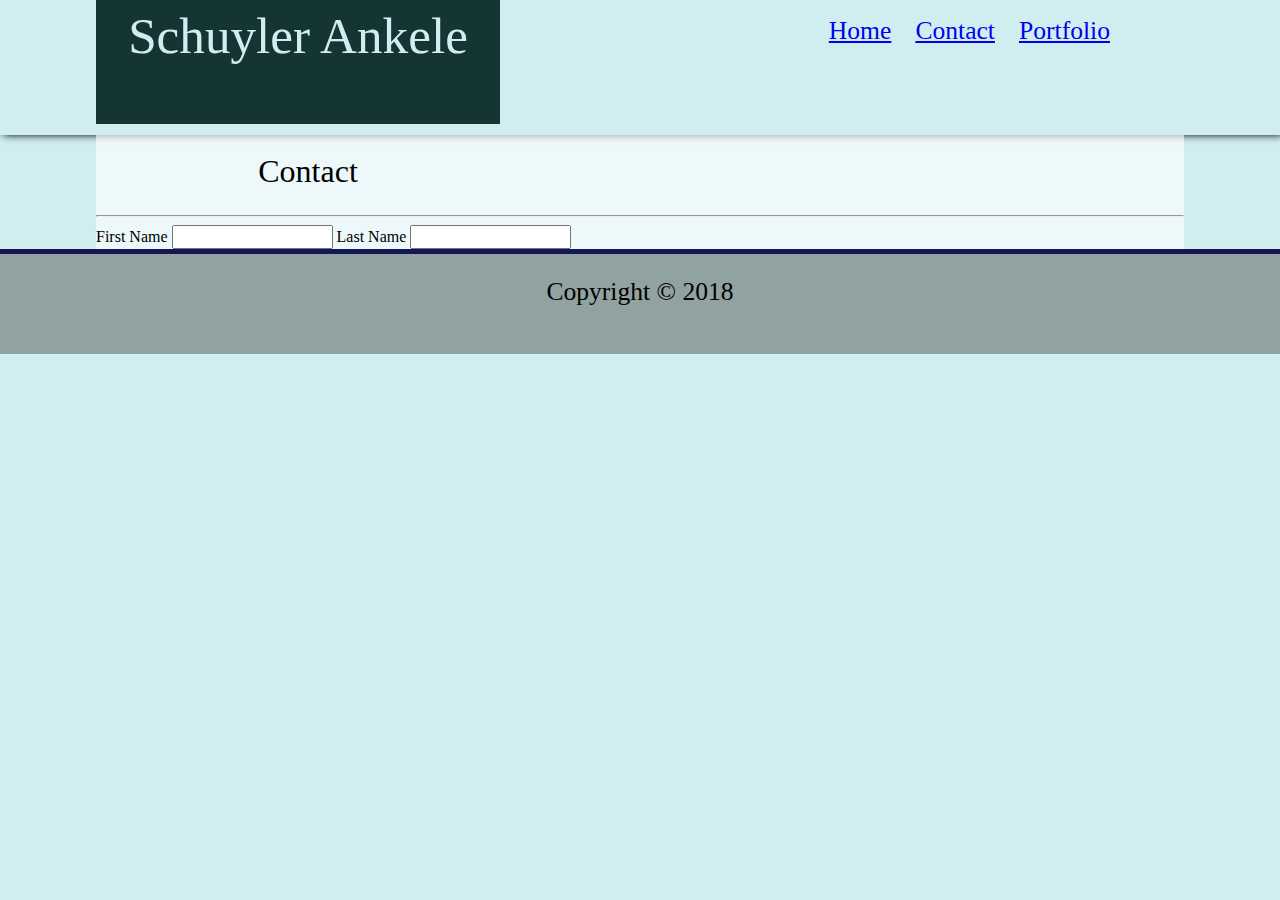
==== contact.html @ 06b3e86e "Updates" ====
<!DOCTYPE html>
<html class="no-js"> 
    <head>
        <meta charset="utf-8">
        <meta http-equiv="X-UA-Compatible" content="IE=edge">
        <title>Schuyler Ankele - Full-Stack Developer</title>
        <meta name="description" content="">
        <meta name="viewport" content="width=device-width, initial-scale=1">
        <link href="https://fonts.googleapis.com/css?family=PT+Sans|PT+Sans+Narrow:700" rel="stylesheet">
        <link rel="stylesheet" type="text/css" href="assets/css/reset.css">
        <link rel="stylesheet" type="text/css" href="assets/css/style.css">
        
    </head>
    <body>
        <header>
            <h1 class="name">Schuyler Ankele</h1>
            <nav>
                <ul class="links">
                    <li><a href="index.html">Home</a></li>
                    <li><a href="contact.html">Contact</a></li>
                    <li><a href="portfolio.html">Portfolio</a></li>
                </ul>
            </nav>
        </header>
        <div class='main-content'>
                <h2>Contact</h2>
                <hr>
                <section>
                    <form>
                        <label for="firstName">
                            First Name
                        </label>
                        <input id="firstName" type="text">
                        <label for="lastName">
                            Last Name
                        </label>
                        <input id="lastName" type="text">
                    </form>
                </section>
        </div>
        <footer>
            <h3>Copyright &copy; 2018</h3>
        </footer>
    </body>
</html>
---- assets/css/style.css ----
/**
*   Basic CSS styling for Homework 1 - Portfolio
*   Schuyler Ankele
*   University of Denver Bootcamp 2018
**/

/*  Global CSS Variables */
:root{
    --lightBlue: rgb(208, 238, 240);
    --bone:rgb(254, 250, 227);
    --deepBlue: #153535;
    --shadow:rgba(239, 242, 208, 0.4);
}


/*  Global Fonts */
*{
    font-family: 'PT Sans Narrow', sans-serif;
    font-family: 'PT Sans', sans-serif;
}


body{
    background-color:var(--lightBlue);
}
h1{
    font-size: 30px;
    font-size: 4vw;
}
header{
    height: 15vh;
    box-shadow: 3px 0px 8px black;
}

.name{
    position: relative;
    margin-left: 7.5%;
    margin-left: 7.5vw;
    width: 30%;
    width: 30vw;
    height: 11.5vh;
    background-color: var(--deepBlue);
    color: var(--lightBlue);
    padding: 10px;
    text-align: center;
}
.name:hover{
    
}

nav .links{
    position: absolute;
    top:18px;
    right: 12.5%;
    right: 12.5vw;
}
nav .links li{
    display: inline;
    margin-top: 2vh;
    padding: 10px;
    font-size: 1em;
    font-size: 2vw;
    transition: all .2s;
}
nav .links li:hover{
    text-shadow: 3px 3px 7px var(--shadow);
}
.main-content{
    position: relative;
    margin-left: 7.5%;
    margin-left: 7.5vw;
    width: 85%;
    width: 85vw;
    background-color: rgba(255,255,255,0.6);
    
}
.main-content h2{
    width:30%;
    width:30vw;
    text-align: center;
    font-size: 2em;
    font-size: 2.5vw;
    padding: 20px;
}
p{
    position: relative;
    width: 80%;
    width: 60vw;
    margin-left: 10%;
    margin-left: 10vw;
    padding: 20px;
    font-size: 1.7vw;
}
p img{
    float: left;
    padding-right: 15px;
    width: 30%;
    width: 30vw;
}
footer{
    text-align: center;
    font-size: 2em;
    font-size: 2vw;
    height: 100px;
    background-color: rgba(49, 50, 39, 0.4);
    border-top: 5px solid rgb(22, 22, 87)
}
footer h3{
    margin-top: 25px;
}
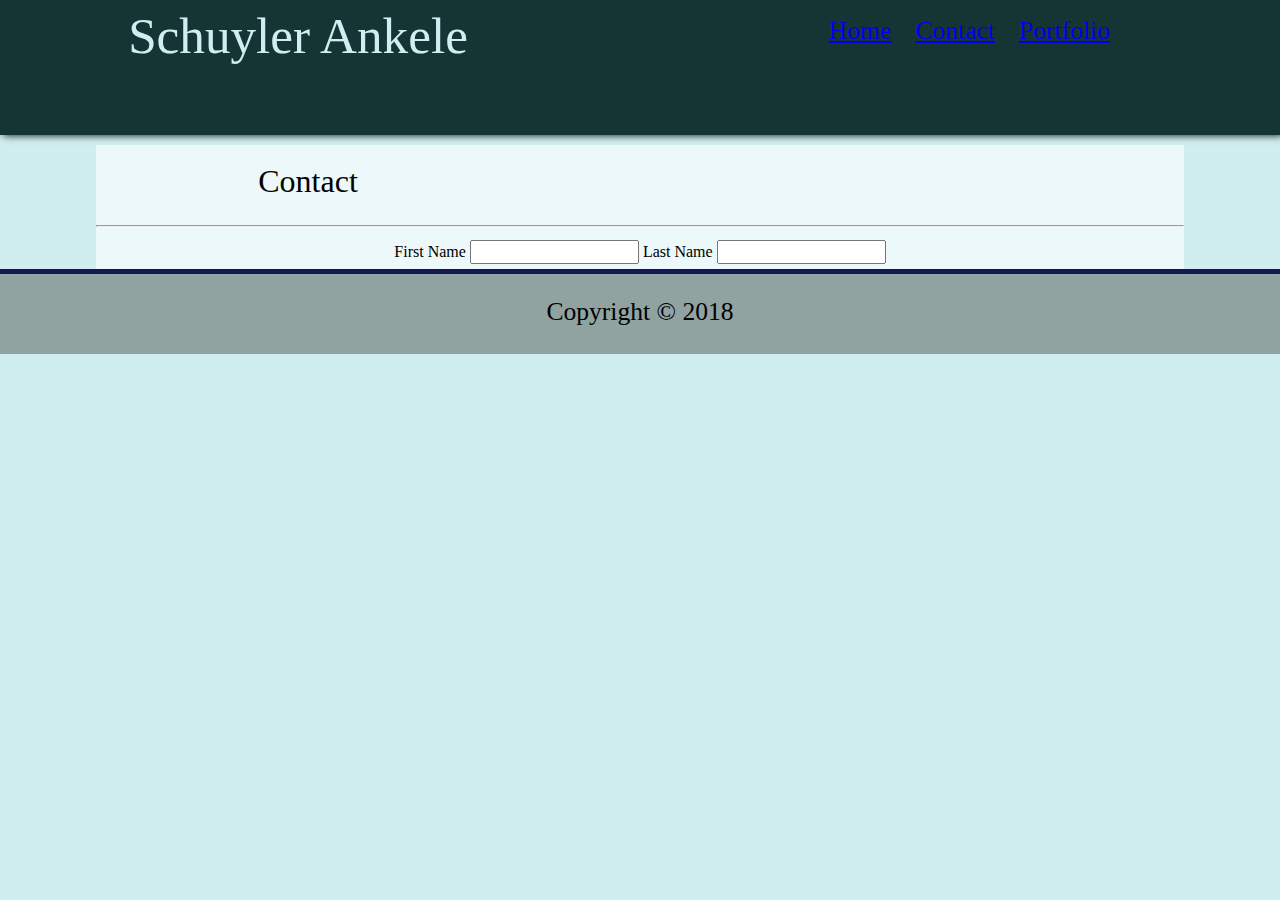
==== commit c8afc0d4: "More changes to CSS" ====
--- a/contact.html
+++ b/contact.html
@@ -26,7 +26,7 @@
                 <h2>Contact</h2>
                 <hr>
                 <section>
-                    <form>
+                    <form id="contact">
                         <label for="firstName">
                             First Name
                         </label>
@@ -35,6 +35,7 @@
                             Last Name
                         </label>
                         <input id="lastName" type="text">
+                        <br>
                     </form>
                 </section>
         </div>
--- a/assets/css/style.css
+++ b/assets/css/style.css
@@ -17,11 +17,18 @@
 *{
     font-family: 'PT Sans Narrow', sans-serif;
     font-family: 'PT Sans', sans-serif;
+    
 }
 
 
 body{
-    background-color:var(--lightBlue);
+    /* background-image: url('../images/nighttime.jpg');
+    background-attachment: fixed;*/
+    background-image: url('../images/nighttime.jpg');
+    background-size: 100vw;
+    background-position: cover, contain;
+    background-position-y:-200px; 
+    background-color:rgb(208, 238, 240);
 }
 h1{
     font-size: 30px;
@@ -29,16 +36,15 @@
 }
 header{
     height: 15vh;
+    background-color: var(--deepBlue);
     box-shadow: 3px 0px 8px black;
 }
-
 .name{
     position: relative;
     margin-left: 7.5%;
     margin-left: 7.5vw;
     width: 30%;
     width: 30vw;
-    height: 11.5vh;
     background-color: var(--deepBlue);
     color: var(--lightBlue);
     padding: 10px;
@@ -47,7 +53,9 @@
 .name:hover{
     
 }
+nav{
 
+}
 nav .links{
     position: absolute;
     top:18px;
@@ -65,6 +73,18 @@
 nav .links li:hover{
     text-shadow: 3px 3px 7px var(--shadow);
 }
+.link li a:link{
+    text-decoration: none;
+}
+p{
+    position: relative;
+    width: 80%;
+    width: 60vw;
+    margin-left: 10%;
+    margin-left: 10vw;
+    padding: 20px;
+    font-size: 1.7vw;
+}
 .main-content{
     position: relative;
     margin-left: 7.5%;
@@ -81,15 +101,7 @@
     font-size: 2em;
     font-size: 2.5vw;
     padding: 20px;
-}
-p{
-    position: relative;
-    width: 80%;
-    width: 60vw;
-    margin-left: 10%;
-    margin-left: 10vw;
-    padding: 20px;
-    font-size: 1.7vw;
+    margin-top: 10px;
 }
 p img{
     float: left;
@@ -101,10 +113,21 @@
     text-align: center;
     font-size: 2em;
     font-size: 2vw;
-    height: 100px;
+    height: 80px;
     background-color: rgba(49, 50, 39, 0.4);
     border-top: 5px solid rgb(22, 22, 87)
 }
 footer h3{
     margin-top: 25px;
+}
+/**
+*   Styles for Contact Page
+**/
+#contact{
+    text-align: center;
+    padding: 5px;
+    
+}
+#contact input{
+    padding-right: 10px;
 }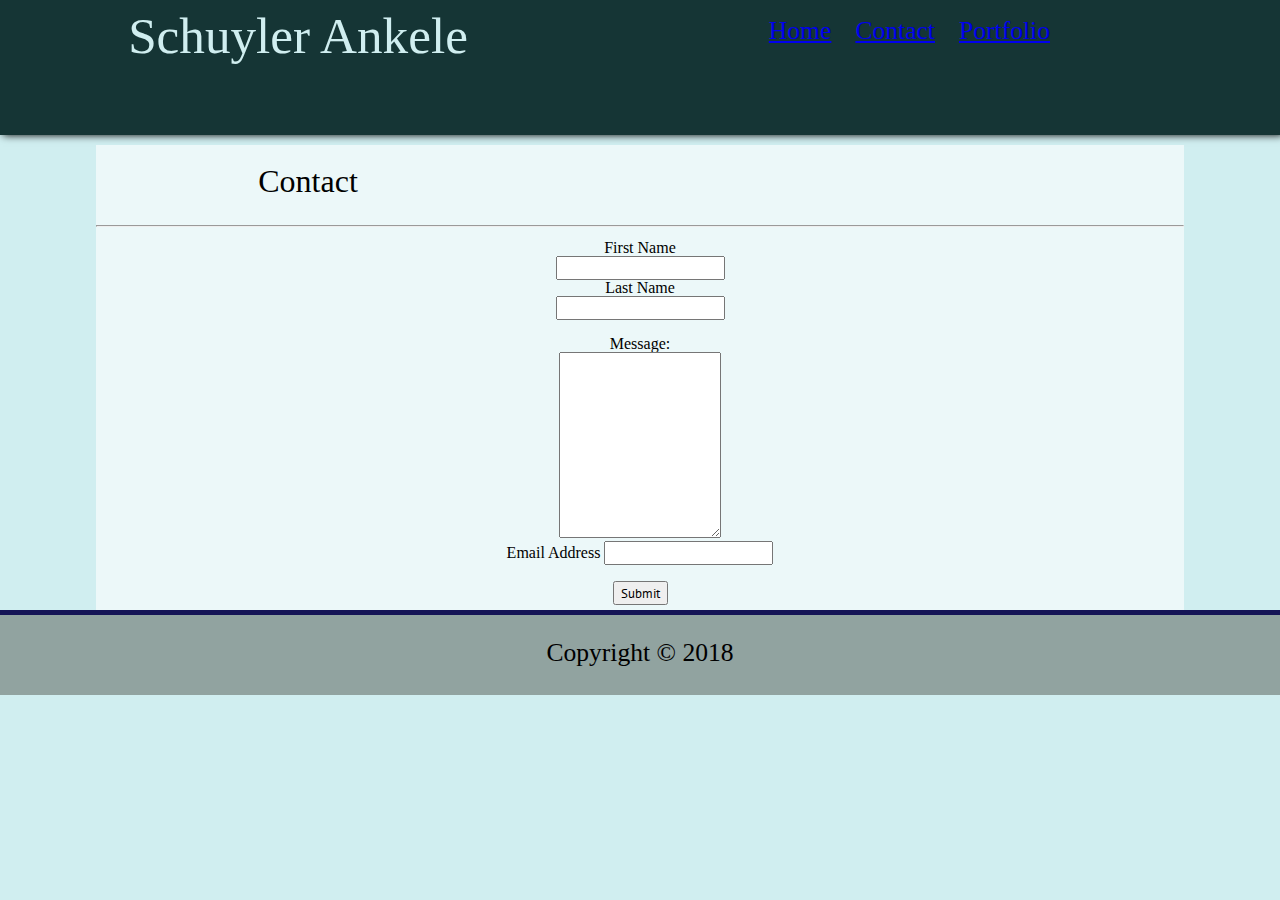
==== commit 24746d38: "Add fontawesome icons and Ubuntu font" ====
--- a/contact.html
+++ b/contact.html
@@ -6,8 +6,10 @@
         <title>Schuyler Ankele - Full-Stack Developer</title>
         <meta name="description" content="">
         <meta name="viewport" content="width=device-width, initial-scale=1">
+        <link rel="stylesheet" type="text/css" href="assets/css/reset.css">
         <link href="https://fonts.googleapis.com/css?family=PT+Sans|PT+Sans+Narrow:700" rel="stylesheet">
-        <link rel="stylesheet" type="text/css" href="assets/css/reset.css">
+        <link href="https://fonts.googleapis.com/css?family=Ubuntu" rel="stylesheet">
+        <link rel="stylesheet" href="https://use.fontawesome.com/releases/v5.0.13/css/all.css" integrity="sha384-DNOHZ68U8hZfKXOrtjWvjxusGo9WQnrNx2sqG0tfsghAvtVlRW3tvkXWZh58N9jp" crossorigin="anonymous">
         <link rel="stylesheet" type="text/css" href="assets/css/style.css">
         
     </head>
@@ -17,8 +19,17 @@
             <nav>
                 <ul class="links">
                     <li><a href="index.html">Home</a></li>
-                    <li><a href="contact.html">Contact</a></li>
+                    <li><a href="contact.html" class="active">Contact</a></li>
                     <li><a href="portfolio.html">Portfolio</a></li>
+                    <li class="brand">
+                        <a class="" href="https://github.com/shoesCodeFor"><i class="fab fa-github fa-2x"></i></a>
+                    </li>
+                    <li class="brand">
+                        <a class="" href="#"><i class="fab fa-twitter fa-2x"></i></a>
+                    </li>
+                    <li class="brand">
+                        <a class="" href="#"><i class="fab fa-linkedin fa-2x"></i></a>
+                    </li> 
                 </ul>
             </nav>
         </header>
@@ -27,15 +38,39 @@
                 <hr>
                 <section>
                     <form id="contact">
-                        <label for="firstName">
-                            First Name
-                        </label>
-                        <input id="firstName" type="text">
-                        <label for="lastName">
-                            Last Name
-                        </label>
-                        <input id="lastName" type="text">
+                        <div id="nameInputs">
+                            <div class="nameDiv">
+                                <label for="firstName">
+                                    First Name
+                                </label>
+                                <br>
+                                <input id="firstName" type="text">
+                            </div>
+                            <div class="nameDiv">
+                                <label for="lastName">
+                                    Last Name
+                                  </label>
+                                  <br>
+                                <input id="lastName" type="text">
+                            </div>
+                            
+                        </div>
+                        
                         <br>
+                        <div id="messageInput">
+                            <label for="message">Message:</label><br>
+                            <textarea name="message" id="message" rows="10"></textarea>
+                        </div>
+                        <div id="emailInput">
+                            <label for="email">
+                                Email Address
+                            </label>
+                            <input id="email" type="email">
+                        </div>
+                        <br>
+                        <button onclick="submit" class="submission">
+                            Submit
+                        </button>
                     </form>
                 </section>
         </div>
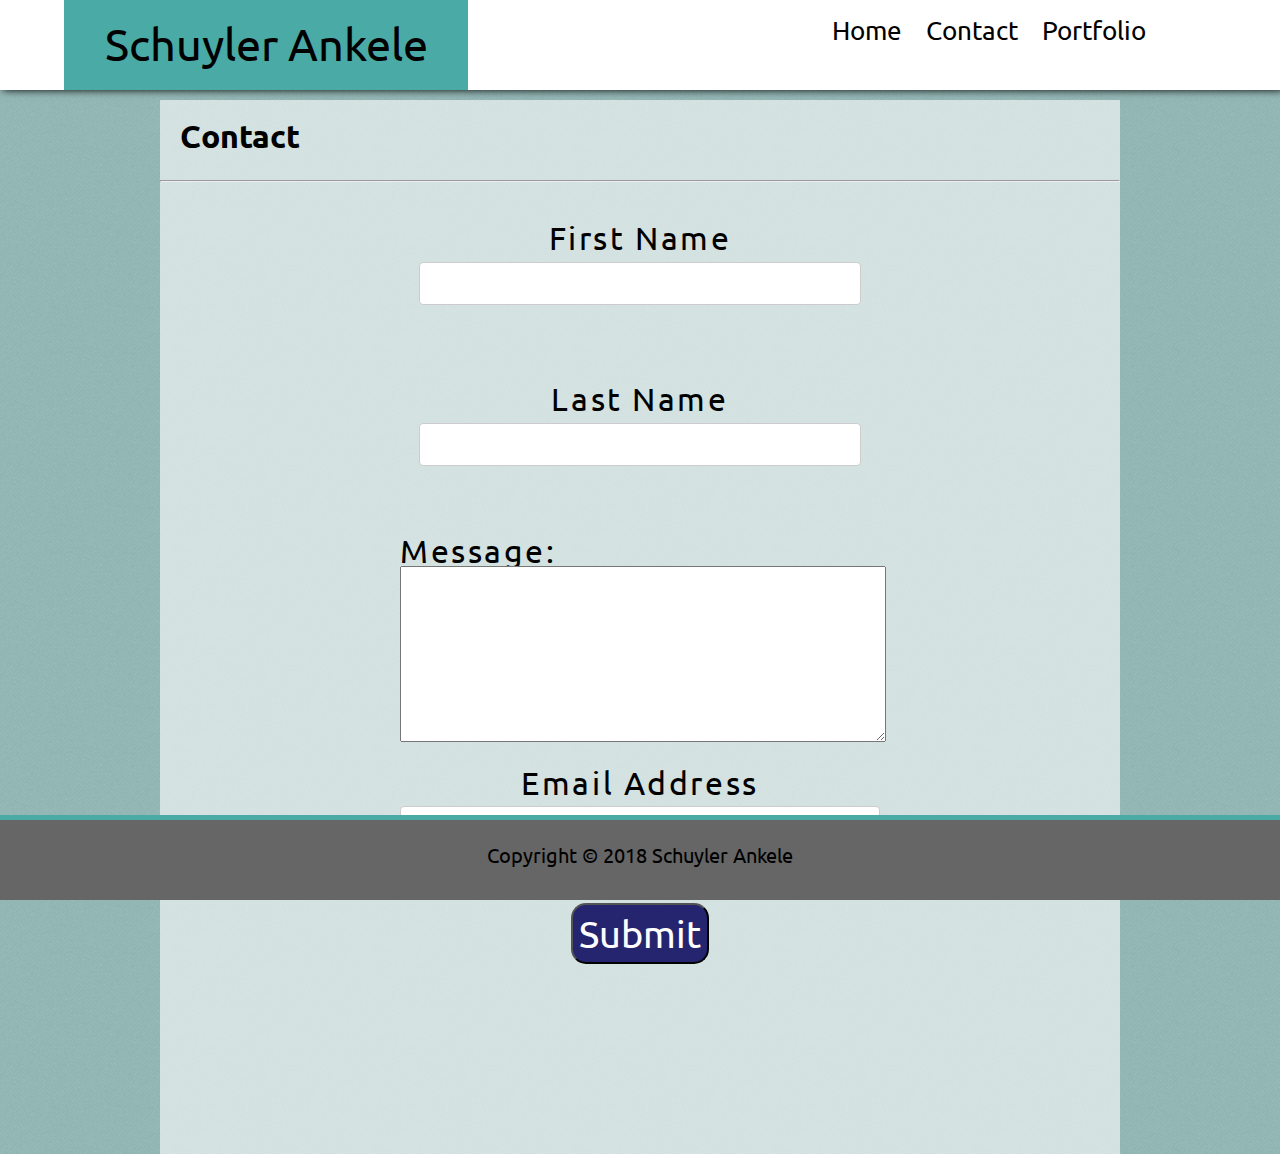
==== commit 230ca01f: "Update for submission" ====
--- a/contact.html
+++ b/contact.html
@@ -15,8 +15,10 @@
     </head>
     <body>
         <header>
-            <h1 class="name">Schuyler Ankele</h1>
             <nav>
+                <div class="name">
+                    <h1>Schuyler Ankele</h1>
+                </div>
                 <ul class="links">
                     <li><a href="index.html">Home</a></li>
                     <li><a href="contact.html" class="active">Contact</a></li>
@@ -33,7 +35,8 @@
                 </ul>
             </nav>
         </header>
-        <div class='main-content'>
+        <div class="container">
+            <div class='main-content'>
                 <h2>Contact</h2>
                 <hr>
                 <section>
@@ -65,6 +68,7 @@
                             <label for="email">
                                 Email Address
                             </label>
+                            <br>
                             <input id="email" type="email">
                         </div>
                         <br>
@@ -73,9 +77,11 @@
                         </button>
                     </form>
                 </section>
+            </div>
         </div>
+        
         <footer>
-            <h3>Copyright &copy; 2018</h3>
+            <h3>Copyright &copy; 2018 Schuyler Ankele</h3>
         </footer>
     </body>
 </html>--- a/assets/css/style.css
+++ b/assets/css/style.css
@@ -4,63 +4,85 @@
 *   University of Denver Bootcamp 2018
 **/
 
-/*  Global CSS Variables */
+/*  Global CSS Variables 
+Teal color (used for headings and backgrounds): #4aaaa5
+Regular font color (used for paragraphs and all text besides the headings): #777777
+Main header background color: #ffffff
+Main header border color: #cccccc
+Footer background color: #666666
+Main content background color: #ffffff
+Main content border color: #dddddd
+*/
 :root{
-    --lightBlue: rgb(208, 238, 240);
+    /* Spec colors from HW */
+    --teal: #4aaaa5;
+    --reg-font-color: #777777;
+    --main-header: #fff;
+    --main-header-border:#ccc;
+    --footer-background:#666;
+    --main-content-background: #fff;
+    --main-content-border:#ddd;
+    /* Spec fonts for body */
+    --heading-font: 'Georgia', Times, Times New Roman, serif;
+    --regular-font: 'Arial', 'Helvetica Neue', Helvetica, sans-serif;
+
+    --light-blue: rgb(208, 238, 240);
     --bone:rgb(254, 250, 227);
-    --deepBlue: #153535;
+    --deepBlue: rgba(43, 60, 60, 0.7);
     --shadow:rgba(239, 242, 208, 0.4);
 }
 
 
 /*  Global Fonts */
 *{
-    font-family: 'PT Sans Narrow', sans-serif;
-    font-family: 'PT Sans', sans-serif;
-    
-}
+    font-family: 'Ubuntu', sans-serif;
+}
+
 
 
 body{
     /* background-image: url('../images/nighttime.jpg');
     background-attachment: fixed;*/
-    background-image: url('../images/nighttime.jpg');
-    background-size: 100vw;
-    background-position: cover, contain;
-    background-position-y:-200px; 
-    background-color:rgb(208, 238, 240);
-}
-h1{
-    font-size: 30px;
-    font-size: 4vw;
-}
-header{
-    height: 15vh;
-    background-color: var(--deepBlue);
-    box-shadow: 3px 0px 8px black;
-}
+    background-color: var(--main-content-background);
+    background-image: url('../images/tweed-opaque.png');
+    font-family: 'Ubuntu', sans-serif;
+}
+
+
 .name{
     position: relative;
-    margin-left: 7.5%;
-    margin-left: 7.5vw;
+    margin-left: 5%;
+    margin-left: 5vw;
+    height: 75%;
+    max-height: 70px;
     width: 30%;
     width: 30vw;
-    background-color: var(--deepBlue);
     color: var(--lightBlue);
+    background-color: var(--teal);
     padding: 10px;
     text-align: center;
+    font-size: 20px;
+    font-size: 3.5vw;
+}
+.name h1{
+    padding-top: 3%;
 }
 .name:hover{
     
 }
 nav{
+    height: 22vh;
+    max-height: 90px;
+    background-color: var(--main-header);
+    box-shadow: 3px 0px 8px black;
 
 }
 nav .links{
     position: absolute;
-    top:18px;
-    right: 12.5%;
-    right: 12.5vw;
+    top:25px;
+    top:2vh;
+    right: 5%;
+    right:5vw;
 }
 nav .links li{
     display: inline;
@@ -72,50 +94,70 @@
 }
 nav .links li:hover{
     text-shadow: 3px 3px 7px var(--shadow);
-}
-.link li a:link{
+    
+}
+.links li a{
+    color: rgb(0, 0, 0);
+}
+.links li a:hover{
+    color: rgb(189, 189, 252);
+}
+.links li a:link{
     text-decoration: none;
 }
+.brand{
+    position: relative;
+    top:1.4vh;
+}
+header{
+    
+}
 p{
     position: relative;
+    text-align: left;
     width: 80%;
-    width: 60vw;
-    margin-left: 10%;
-    margin-left: 10vw;
+    margin-left: 7.5%;
     padding: 20px;
     font-size: 1.7vw;
 }
+.container{
+    width:100%;
+    text-align: center;
+}
 .main-content{
     position: relative;
+    text-align: center;
     margin-left: 7.5%;
-    margin-left: 7.5vw;
     width: 85%;
-    width: 85vw;
     background-color: rgba(255,255,255,0.6);
+    padding-bottom: 100px;
     
 }
 .main-content h2{
-    width:30%;
-    width:30vw;
-    text-align: center;
+    text-align: left;
+    font-weight: bold;
     font-size: 2em;
     font-size: 2.5vw;
     padding: 20px;
     margin-top: 10px;
 }
 p img{
+    position: relative;
     float: left;
     padding-right: 15px;
     width: 30%;
     width: 30vw;
 }
 footer{
+    position: fixed;
     text-align: center;
     font-size: 2em;
-    font-size: 2vw;
+    font-size: 1.6vw;
     height: 80px;
-    background-color: rgba(49, 50, 39, 0.4);
-    border-top: 5px solid rgb(22, 22, 87)
+    width: 100%;
+    bottom: 0px;
+    background-color: var(--footer-background);
+    border-top: 5px solid var(--teal);
 }
 footer h3{
     margin-top: 25px;
@@ -124,10 +166,195 @@
 *   Styles for Contact Page
 **/
 #contact{
-    text-align: center;
+    position: relative;
+    text-align: center;
+    width: 100%;
+    padding-bottom: 15%;
+    letter-spacing: .2vw;
+    line-height: 1.2em;
+}
+#contact input{
+    width:50%;
+    padding: 12px 20px;
+    margin: 8px 0;
+    display: inline-block;
+    border: 1px solid #ccc;
+    border-radius: 4px;
+    box-sizing: border-box;
+}
+#contact label{
+    font-size: 2em;
+}
+#contact button{
+    position: relative;
+    top:6vh;
+    font-size: 3vw;
+    background-color: rgba(18, 16, 99, 0.9);
+    border-radius: 15px;
+    color: white;
+    padding:6px;
+}
+
+.nameDiv{
+    position: relative;
+    justify-content: center;
+    padding:4%; 
+    top:5%;
+}
+
+#messageInput{
+    position: relative;
+    margin-left: 25%;
+    width: 50%;
+    padding-top: 10px;
+    text-align: left;
+}
+#messageInput label{
+    
+}
+#messageInput textarea{
+    width: 100%;
+}
+
+#messageInput textarea::spelling-error{
+    color: red;
+}
+#emailInput{
+    position: relative;
+    top: 3vh;
+}
+
+/**
+*   Portfolio Page Styles
+**/
+
+
+.projectContainer{
+  
+    padding: 0;
+    margin: 0;
+    list-style: none;
+    display: -webkit-box;
+    display: -moz-box;
+    display: -ms-flexbox;
+    display: -webkit-flex;
+    display:flex;
+    
+    -webkit-flex-flow: row wrap;
+    justify-content: space-around;
+  }
+  .project-item{
+    background-color: rgba(0,0,0,0.1);
+    border-radius: 5px;
+    width: 200px;
+    height: 200px;
+    margin: auto;
+    margin-top:30px;
+    margin-bottom: 5%;
+    transition: all 1s ease;
+  }
+  .project-item:hover{
+    background-color:rgba(255,255,255,0.5);
+    box-shadow: 15px 15px 15px grey;
+  }
+  .project-title{
+    border-radius: 5px 5px 0px 0px;
     padding: 5px;
-    
-}
-#contact input{
-    padding-right: 10px;
+    font-weight: bold;
+    font-size: 1.5rem;
+    text-align: center;
+    background-color:rgb(174, 174, 174);
+  }
+  .project-desc{
+    text-align:center;
+    position:relative;
+    height: 100% - 26px;
+    opacity:0;
+    transition: all 1s ease;
+    background-color: rgba(255,255,255,1);
+  }
+  .project-desc:hover{
+    opacity:.9;
+  }
+  #busyBee{
+      background-image: url('../images/busyBee.jpg');
+      background-position-y: 40px;
+      background-repeat: no-repeat;
+  }
+  #akasa{
+    background-image: url('../images/akasa.jpg');
+    background-position-y: 60px;
+    background-repeat: no-repeat;
+}
+  #farmersMarket{
+    background-image: url('../images/farmersMarket.jpg');
+    background-position-y: 40px;
+    background-repeat: no-repeat;
+}
+
+/**
+* Animations
+*
+*
+**/
+.active {
+    animation: pulse 5s infinite;
+  }
+  
+  @keyframes pulse {
+    0% { 
+        color: rgb(0, 0, 0);
+    }
+    50% {  
+        color: hsl(177, 59%, 36%);
+      }
+    75% {
+        color: hsl(177, 41%, 34%);
+    }
+    100%{
+        color: rgb(0, 0, 0);
+    }
+  }
+
+  /*  Responsive Content */
+@media only screen and (max-width: 600px) {
+    nav .links{
+        top:5%;
+    }
+    .fab{
+        display: none;
+    }
+
+}
+@media only screen and (max-height: 360px) {
+    nav{
+        height: 90px;
+    }
+}
+@media only screen and (min-height: 370px) {
+    .name{
+        height:76%;
+    }
+}
+@media only screen and (min-height: 380px) {
+    .name{
+        height:79%;
+    }
+}
+
+@media only screen and (min-width: 960px) {
+    body {
+        position: absolute;
+        width: 100%;
+    }
+    .container{
+        width: 100%;
+
+    }
+    .main-content{
+        left:50% !important;
+        margin-left: -480px !important;
+        width: 960px;
+    }
+    
 }